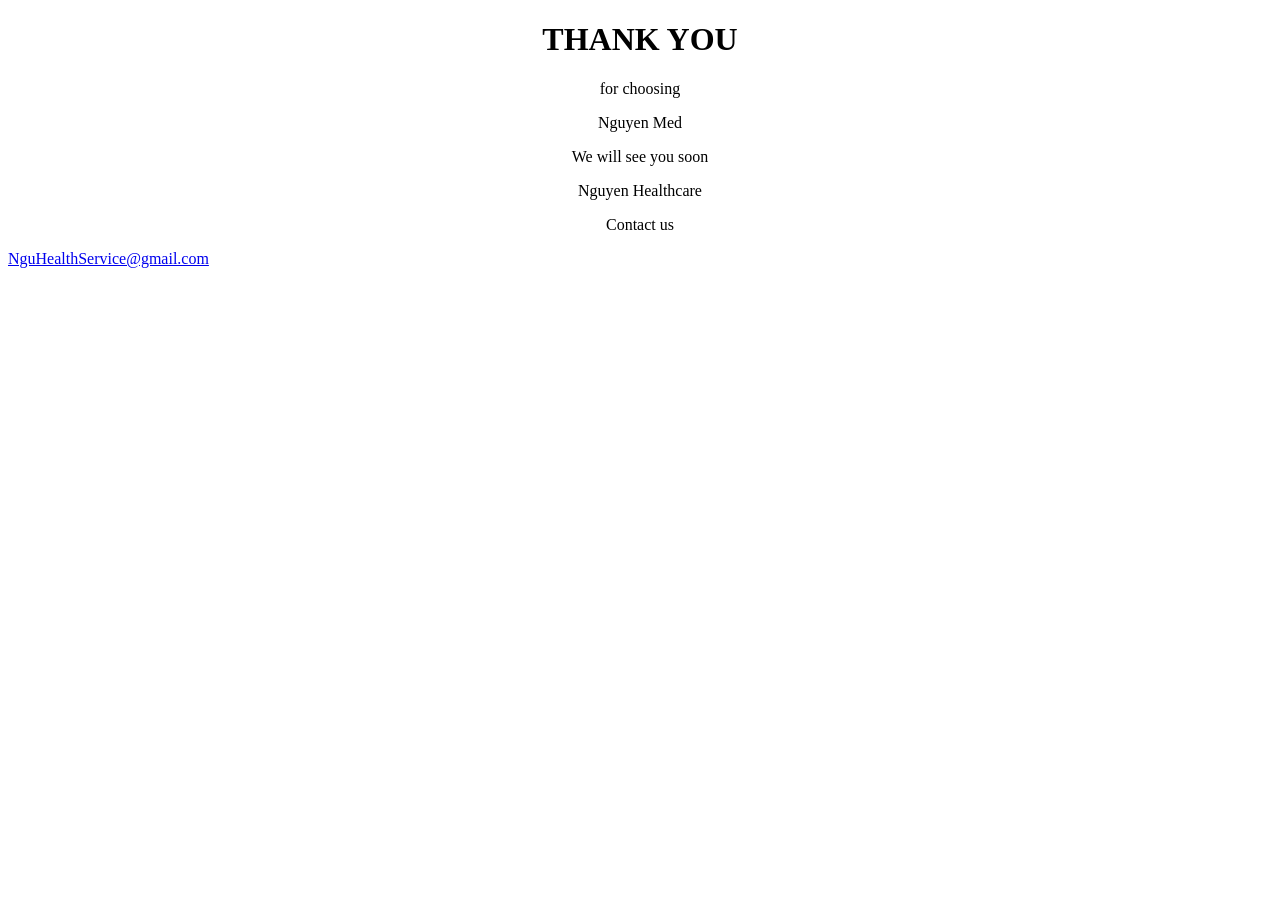
==== Hw4thank_you.html @ 259b4573 "Create Hw4thank_you.html" ====
<!DOCTYPE html>
    <html>   
        <head>
            <style>
                 h1 {text-align: center;}
                 p {text-align: center;}
            </style>     
                <link rel = "stylesheet" href = "Hw3css.css">
        </head>
        
        <body>
                <h1>THANK YOU</h1>
                <p>for choosing</p>
                <p>Nguyen Med</p>
                <p>We will see you soon</p>
            
            <div class = "foot">
                <footer>
                    <p>Nguyen Healthcare</p>
                    <p>Contact us</p>
                    <a href= "https://www.youtube.com/watch?v=Aq5WXmQQooo">NguHealthService@gmail.com</a>
                </footer>   
            </div>
        </body>
    </html>
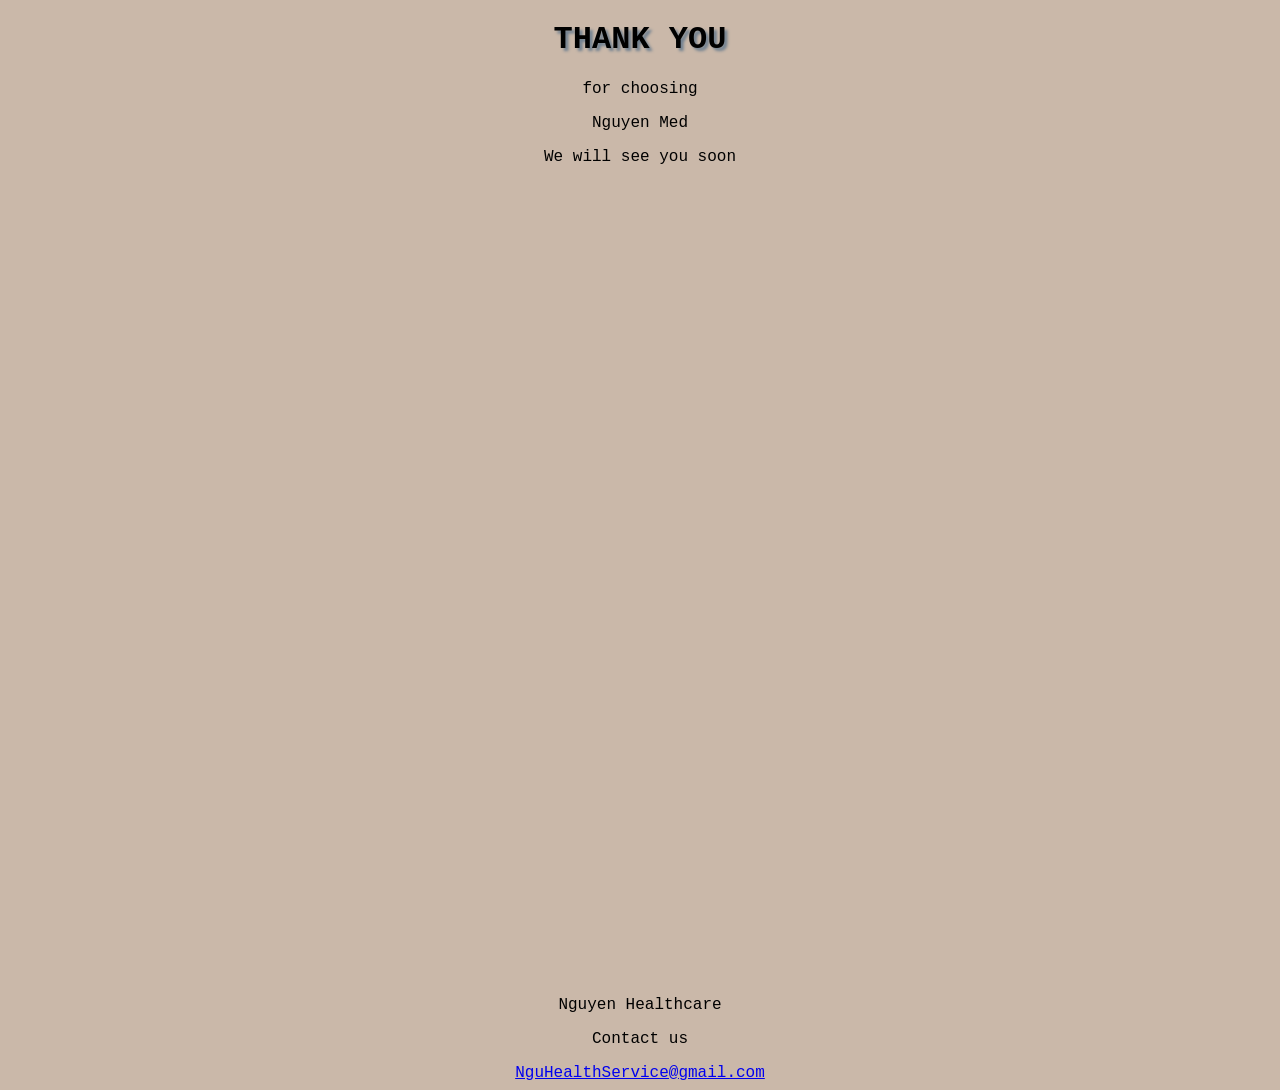
==== commit 0f744578: "yes" ====
--- a/Hw4thank_you.html
+++ b/Hw4thank_you.html
@@ -5,7 +5,7 @@
                  h1 {text-align: center;}
                  p {text-align: center;}
             </style>     
-                <link rel = "stylesheet" href = "Hw3css.css">
+                <link rel = "stylesheet" href = "Hw4css.css">
         </head>
         
         <body>
--- a/Hw4css.css
+++ b/Hw4css.css
@@ -0,0 +1,122 @@
+body {
+    background-color: #cab8a9;
+    font-family: courier new;
+}
+
+input {
+    background-color: rgba(170, 182, 146, 0.712);
+}
+
+h1 {
+    text-shadow: 3px 3px 3px slategray;
+}
+
+select {
+    background-color: rgba(170, 182, 146, 0.712);
+}
+
+textarea {
+    background-color: rgba(170, 182, 146, 0.712);
+    border-color: black;
+    border-width: 2px;
+}
+
+form {
+    align-content: center;
+}
+
+footer {
+    text-align: center;
+}
+
+.foot { 
+    display: flex;
+    flex-direction: column; 
+    min-height: 100vh; 
+    justify-content: flex-end;
+}
+
+.error{
+    display: block;
+    color: red;
+    text-shadow: .5px .5px .5px dimgray;
+    font-size: 15px;
+    margin-top: 3px;
+}
+
+.pass-errorMessage {
+    font-family: "optima", Courier New;
+    font-size: 15px;
+    text-shadow: .5px .5px .5px dimgray;
+    color: red;
+}
+
+#review {
+    margin-top: 5px;
+}
+
+table.output,
+tr.output,
+td.output {
+    width: 500px;
+    background-color: rgba(170, 182, 146, 0.712);
+    padding: 10px;
+    border-spacing: 2px;
+    border-radius: 20px;
+    color: black;
+}
+
+td.outputdata {
+    width: 500px;
+    background-color: rgba(138, 153, 108, 0.712);;
+    padding: 10px;
+    border-spacing: 2px;
+}
+
+/*Alert Box*/
+
+#alertBox {
+    display: none;
+    position: fixed;
+    z-index: 9999;
+    left: 0;
+    top: 0;
+    width: 100%;
+    height: 100%;
+    overflow: auto;
+    background-color: transparent;
+}
+
+#alertContent {
+    background-color: whitesmoke;
+    border-radius: 10px;
+    width: 300px;
+    height: 130px;
+    margin: auto;
+    margin-top: 20%;
+    padding: 30px;
+    text-align: center;
+}
+
+#alertContent h2 {
+    font-size: 20px; 
+    text-align: center;
+    font-family: 'Courier New', Courier, monospace;
+    font-weight: normal;
+}
+
+#closeAlert {
+    background-color: white;
+    border-width: 1px;
+    border-style: solid;
+    border-color: black;
+    font-size: 15px;
+    font-weight: bold;
+    height: 20px;
+    width: 80px;
+    border-radius: 20px;
+    cursor: pointer;
+    margin-top: 20px;
+    text-align: center;
+    font-family: 'Courier New', Courier, monospace;
+}
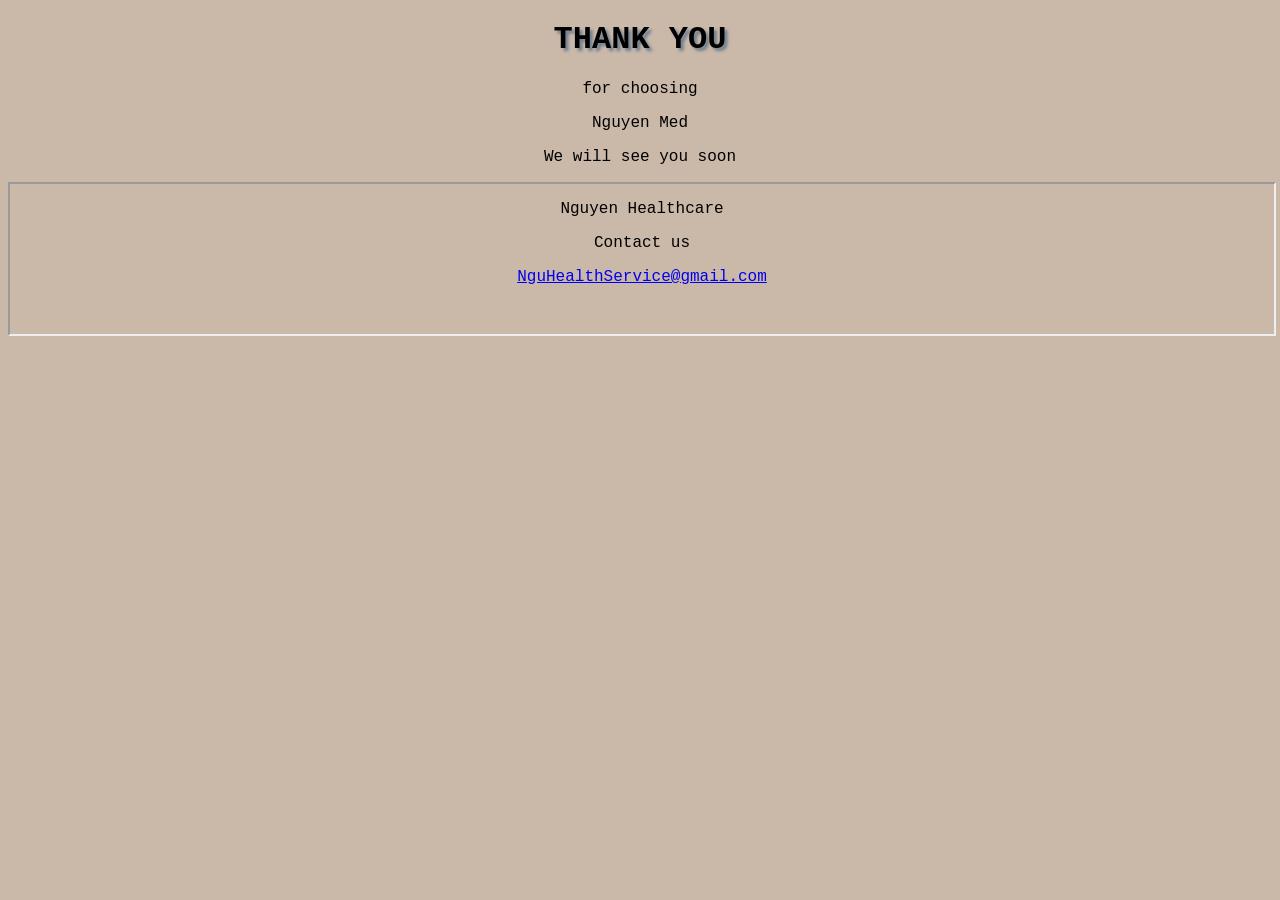
==== commit ba793e60: "hmm" ====
--- a/Hw4thank_you.html
+++ b/Hw4thank_you.html
@@ -14,12 +14,6 @@
                 <p>Nguyen Med</p>
                 <p>We will see you soon</p>
             
-            <div class = "foot">
-                <footer>
-                    <p>Nguyen Healthcare</p>
-                    <p>Contact us</p>
-                    <a href= "https://www.youtube.com/watch?v=Aq5WXmQQooo">NguHealthService@gmail.com</a>
-                </footer>   
-            </div>
+            <iframe src = "footer.html" width = "100%" height = "100%" title = "footer"></iframe>
         </body>
     </html>
--- a/Hw4css.css
+++ b/Hw4css.css
@@ -1,3 +1,17 @@
+header {
+    position: sticky;
+    top: 0;
+    width: 100%;
+    background-color: rgba(170, 182, 146, 0.712);
+    transition: background-color 0.4 ease-in-out;
+    z-index: 1000;
+}
+
+header.scrolled {
+    background-color: rgba(170, 182, 146, 0.712);
+    opacity: 1.0;
+}
+
 body {
     background-color: #cab8a9;
     font-family: courier new;
@@ -120,3 +134,36 @@
     text-align: center;
     font-family: 'Courier New', Courier, monospace;
 }
+
+.iframe-container {
+    position: absolute;
+    top: 25%;
+    right: 15px;
+    width: 25%;
+    height: 100%;
+    overflow: hidden;
+    box-sizing: border-box;
+}
+
+.iframe-container iframe {
+    width: 95%;
+    height: 20%;
+    border: 1px solid black;
+}
+
+#welcome1 {
+    margin-top: 20px;
+    font-size: 20px;
+    text-align: center;
+    font-family: 'Courier New', Courier, monospace;
+    font-weight: normal;
+}
+
+#welcome2 {
+    margin-top: 20px;
+    font-size: 20px;
+    text-align: center;
+    font-family: 'Courier New', Courier, monospace;
+    font-weight: normal;
+}
+
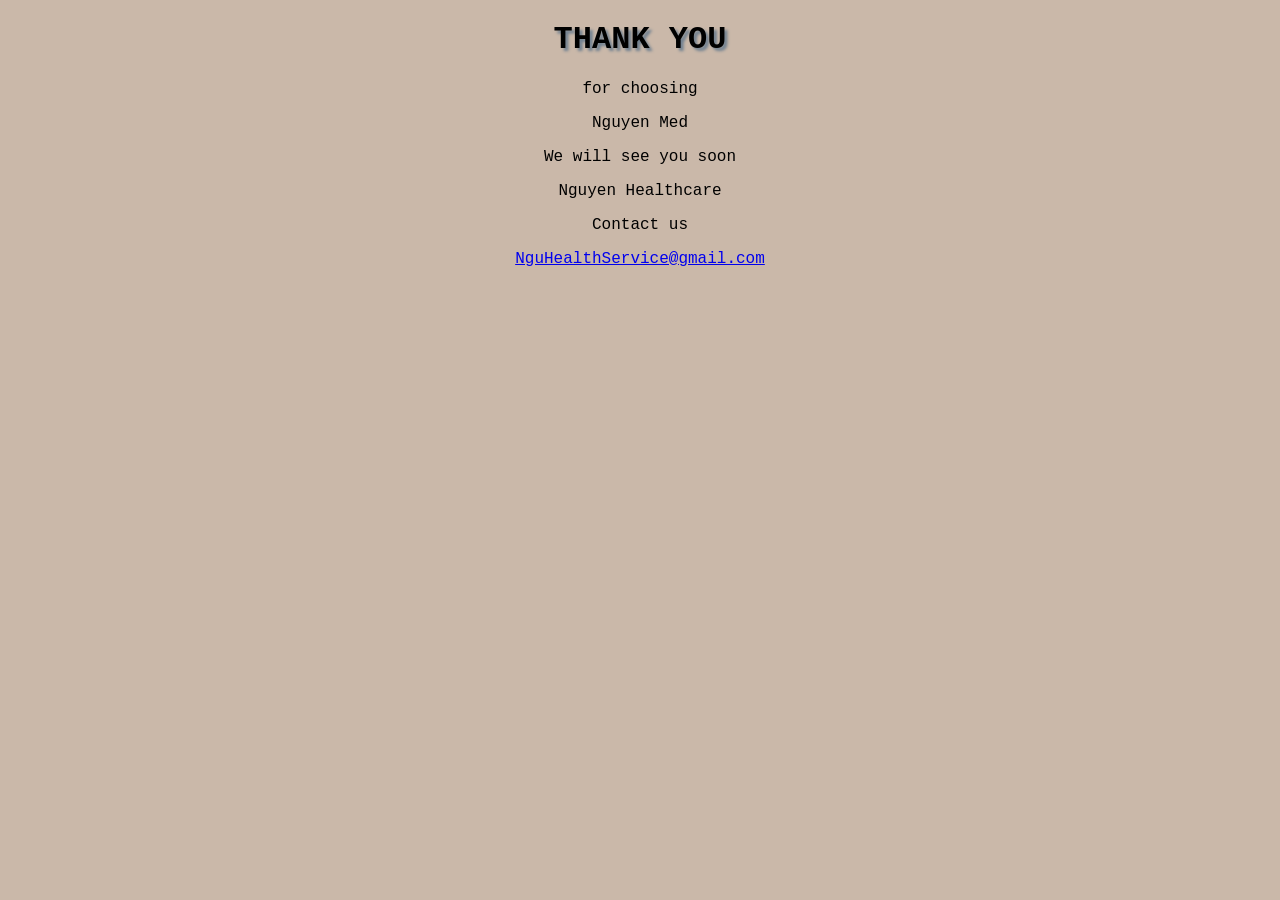
==== commit 222ba1c1: "boy" ====
--- a/Hw4thank_you.html
+++ b/Hw4thank_you.html
@@ -13,7 +13,10 @@
                 <p>for choosing</p>
                 <p>Nguyen Med</p>
                 <p>We will see you soon</p>
-            
-            <iframe src = "footer.html" width = "100%" height = "100%" title = "footer"></iframe>
+        <footer>
+            <p>Nguyen Healthcare</p>
+            <p>Contact us</p>
+            <a href= "https://www.youtube.com/watch?v=Aq5WXmQQooo">NguHealthService@gmail.com</a></p>
+        </footer>
         </body>
     </html>
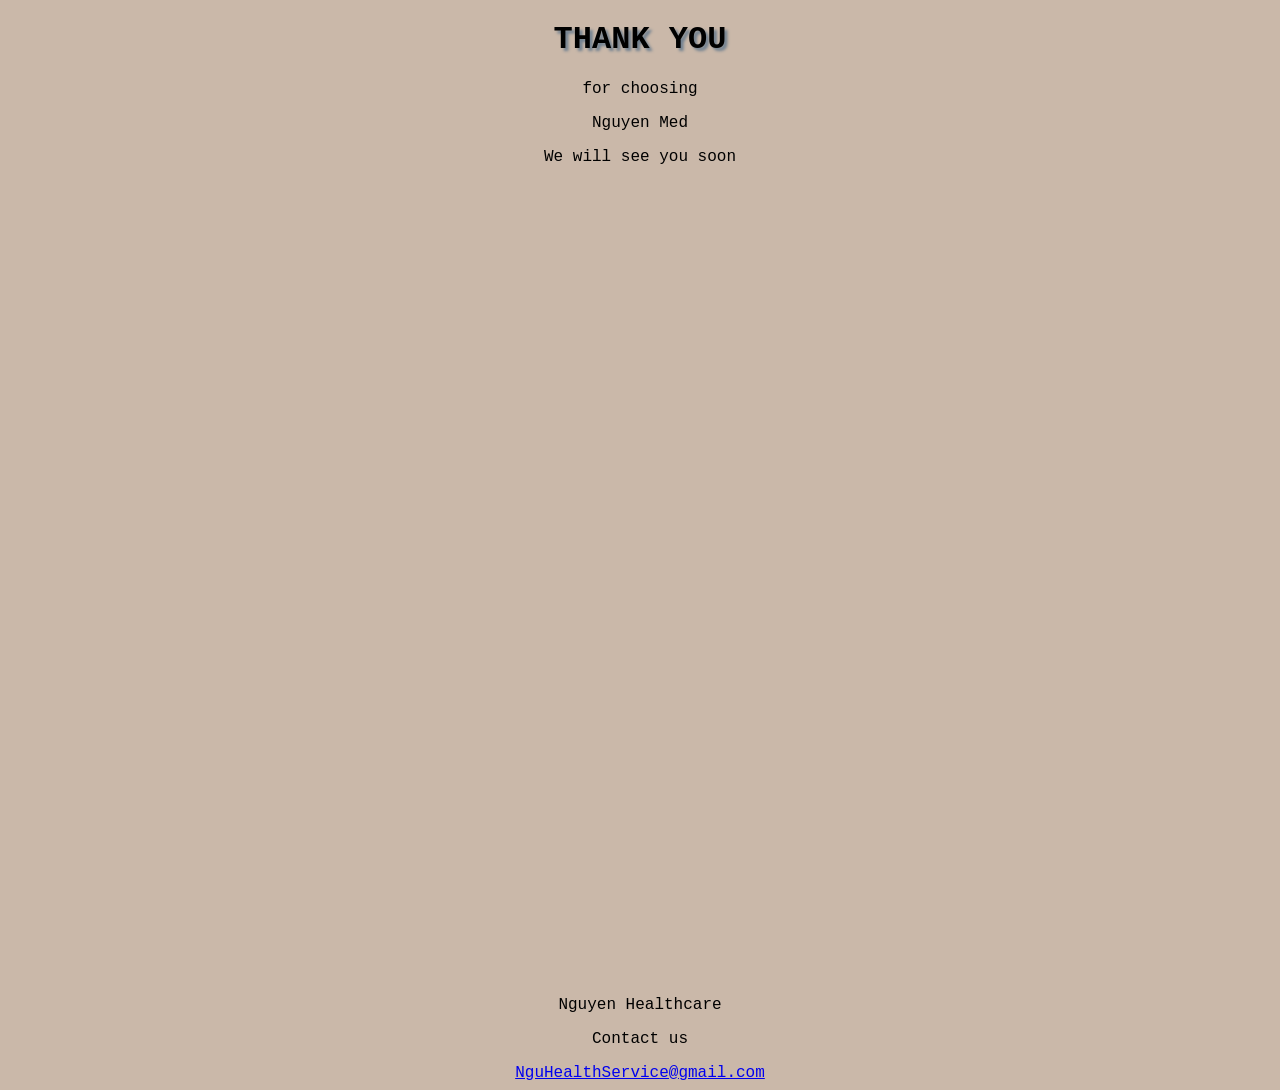
==== commit 37645a2a: "okay" ====
--- a/Hw4thank_you.html
+++ b/Hw4thank_you.html
@@ -13,10 +13,14 @@
                 <p>for choosing</p>
                 <p>Nguyen Med</p>
                 <p>We will see you soon</p>
-        <footer>
-            <p>Nguyen Healthcare</p>
-            <p>Contact us</p>
-            <a href= "https://www.youtube.com/watch?v=Aq5WXmQQooo">NguHealthService@gmail.com</a></p>
-        </footer>
+        
+        <div class = "foot">
+            <footer>
+                <p>Nguyen Healthcare</p>
+                <p>Contact us</p>
+                <a href= "https://www.youtube.com/watch?v=Aq5WXmQQooo">NguHealthService@gmail.com</a>
+            </footer>   
+        </div>
+        
         </body>
     </html>
